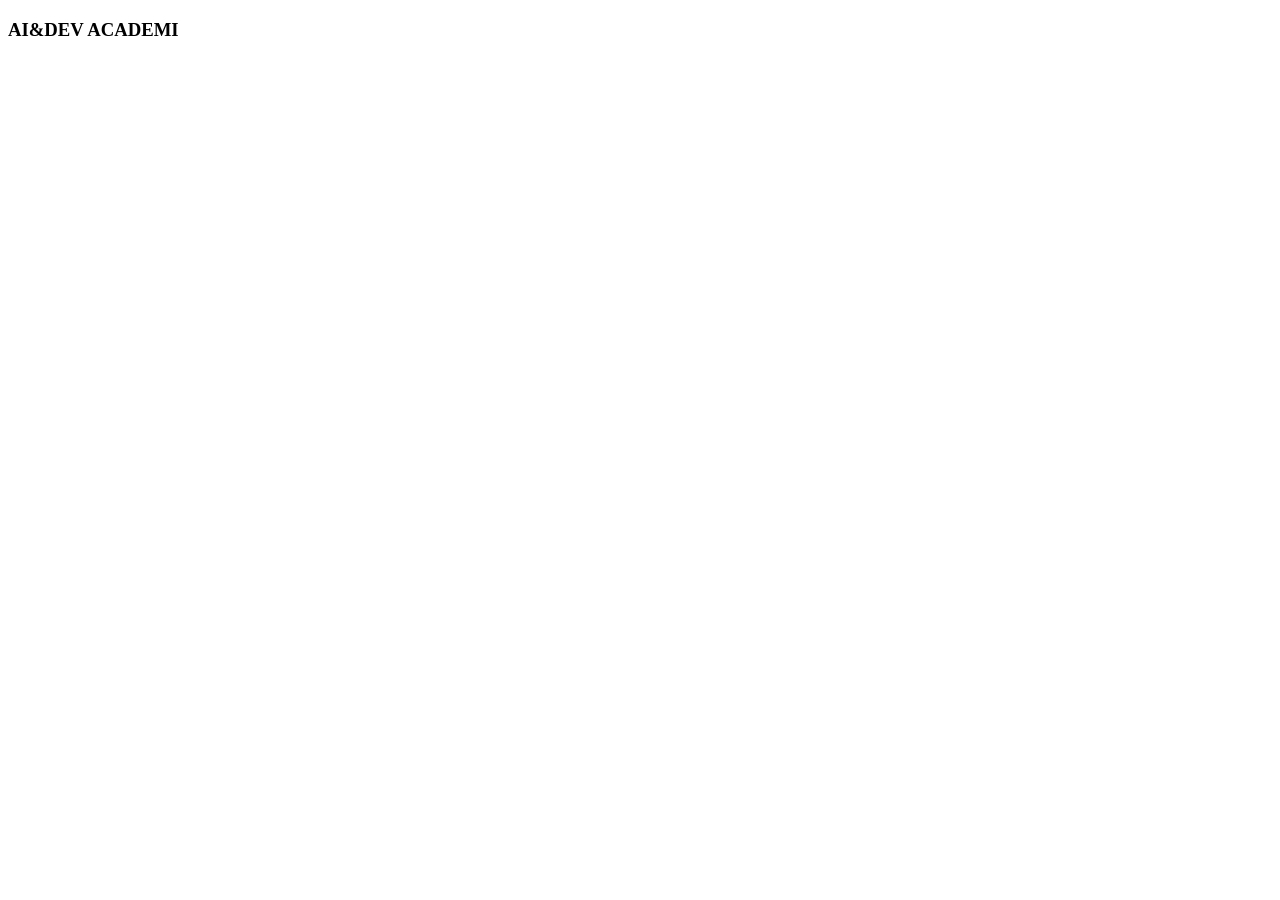
==== index.html @ f65b715d "version initial" ====
<!DOCTYPE html>
<html lang="fr">
<head>
    <meta charset="UTF-8">
    <meta name="viewport" content="width=device-width, initial-scale=1.0">
    <title>mickael</title>
</head>
<body>
    <h3>AI&DEV ACADEMI</h3>
    
</body>
</html>
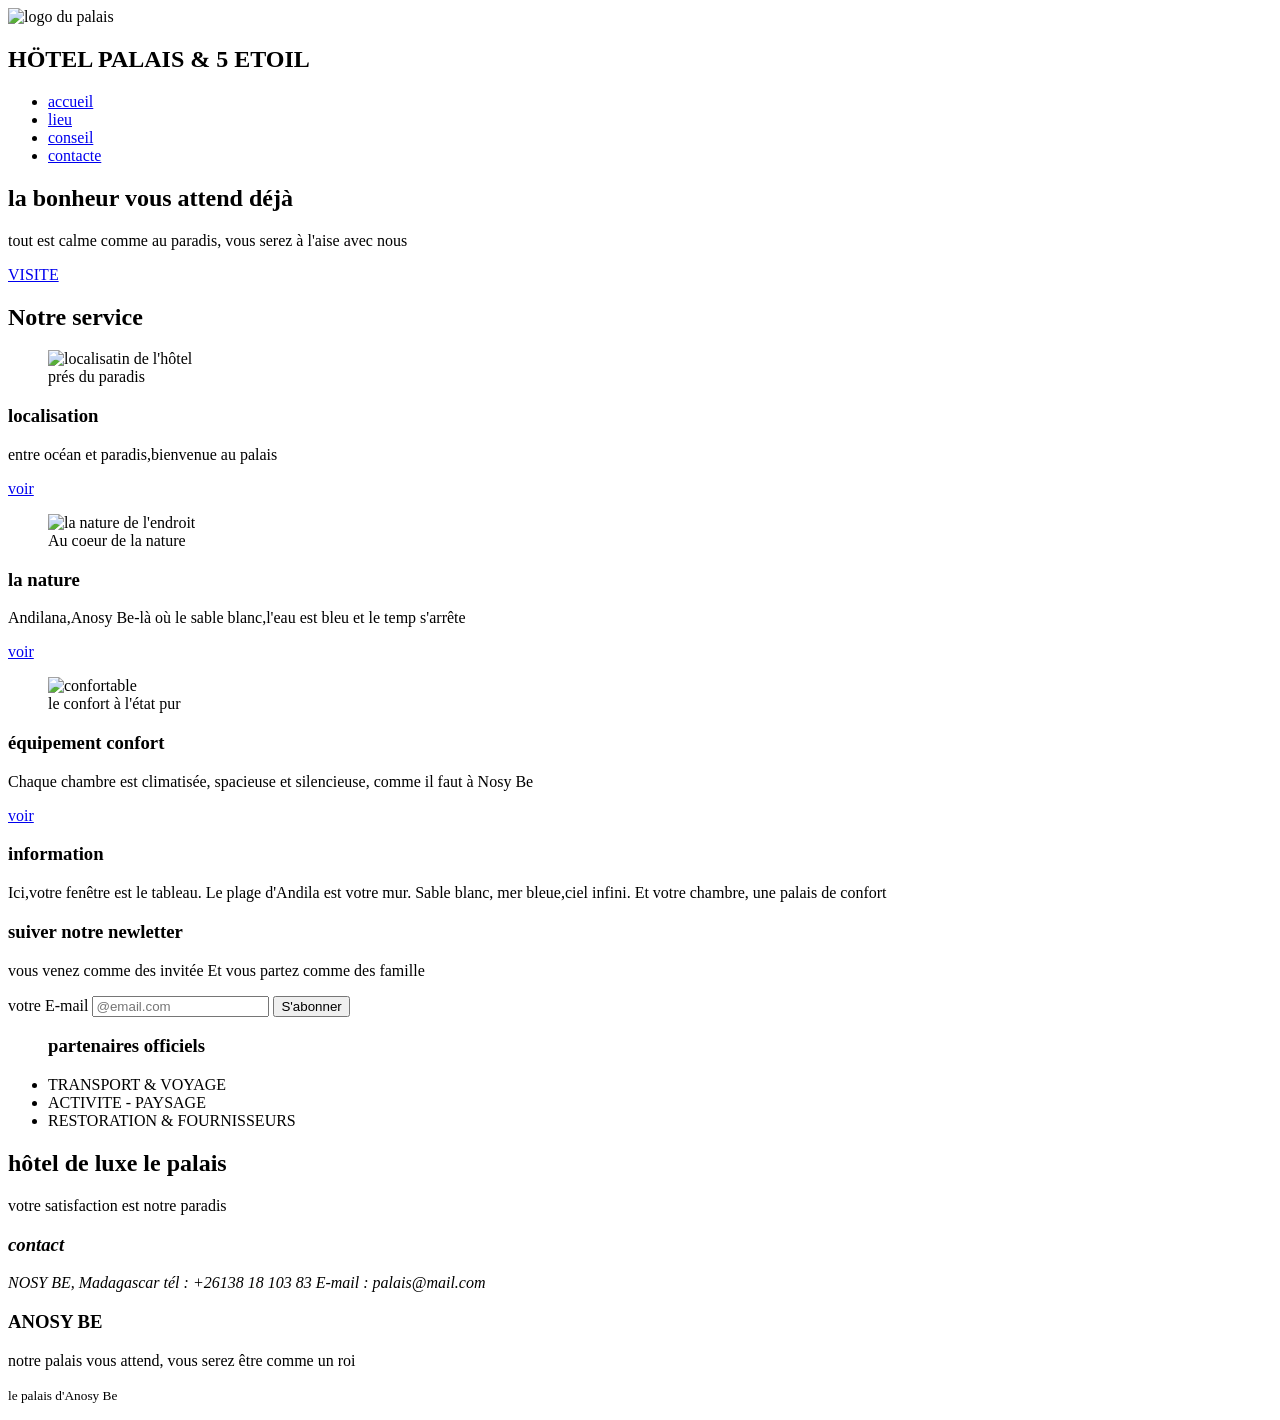
==== commit 3dc21a5b: "refonte projet" ====
--- a/index.html
+++ b/index.html
@@ -3,10 +3,175 @@
 <head>
     <meta charset="UTF-8">
     <meta name="viewport" content="width=device-width, initial-scale=1.0">
-    <title>mickael</title>
+
+    <title>hôtel de luxe</title>
 </head>
+
 <body>
-    <h3>AI&DEV ACADEMI</h3>
+
+    </head>
+
+  <link rel="stylesheet" href="hôtel.css">
+
+    <header class="entete">
+        <div class="identite">
+          <img src="c:\Users\ONIFRA ANTSIRABE\Pictures\logo du palais.jpg" 
+          alt="logo du palais"> 
+          
+          <div>
+            <h2>HÖTEL PALAIS & 5 ETOIL</h2>
+          </div>
+        </div>
+
+        <nav aria-label="navigation principale">
+            <ul>
+                <li><a href="#accueil">accueil</a></li>
+                <li><a href="#lieu">lieu</a></li>
+                <li><a href="conseils">conseil</a></li>
+                <li><a href="#contacte">contacte</a></li>
+            </ul>
+        </nav>
+    </header>
+
+    <main>
+
+        <section id="accueil" class="banniere">
+            <div class="texte banniere">
+                <h1>la bonheur vous attend déjà</h1>
+
+                <p>
+                    tout est calme comme au paradis,
+                    vous serez à l'aise avec nous
+                </p>
+
+                <a href="destination" class="button">
+                   VISITE
+                </a>
+            </div>
+        </section>
+
+        <div class="contenu">
+
+            <section id="lieu" lieu="lieu">
+                <h2>Notre service</h2>
+
+                <div class="carte">
+
+                    <article class="carte">
+                        <figure>
+                            <img src="c:\Users\ONIFRA ANTSIRABE\Pictures\l'endroit.jpg" 
+                            alt="localisatin de l'hôtel">
+                            <figcaption>prés du paradis</figcaption>
+                        </figure>
+
+                        <h3>localisation</h3>
+                        <p> entre océan et paradis,bienvenue au palais  </p>
+                        <a href="#conseil">voir</a>
+                    </article>
+
+                    <article class="carte">
+                        <figure>
+                            <img src="c:\Users\ONIFRA ANTSIRABE\Pictures\nature.jpg"
+                             alt="la nature de l'endroit">
+                             <figcaption>Au coeur de la nature</figcaption>
+                        </figure>  
+
+                        <h3>la nature</h3>
+                        <p>
+                            Andilana,Anosy Be-là où le sable blanc,l'eau est bleu et le temp s'arrête
+                        </p>
+                        <a href="#conseil">voir</a>
+                    </article>
+
+                    <article class="carte">
+                        <figure>
+                            <img src="c:\Users\ONIFRA ANTSIRABE\Pictures\confortabe.jpg"
+                             alt="confortable">
+                             <figcaption>le confort à l'état pur</figcaption>
+                        </figure>
+
+                        <h3>équipement confort</h3>
+                        <p>
+                            Chaque chambre est climatisée, spacieuse et silencieuse,
+                            comme il faut à Nosy Be
+                        </p>
+                        <a href="#conseil">voir</a>
+                    </article>
+                   
+
+                </div>
+            </section>
+
+            <aside class="barre-laterale">
+
+                <section id="conseil" class="enadre">
+                    <h3>information</h3>
+                    <p>
+                        Ici,votre fenêtre est le tableau.
+                        Le plage d'Andila est votre mur.
+                        Sable blanc, mer bleue,ciel infini.
+                        Et votre chambre, une palais de confort
+                    </p>
+                </section>
+
+                <section class="encadre newletter">
+                    <h3>suiver notre newletter</h3>
+                    <p>
+                        vous venez comme des invitée Et
+                        vous partez comme des famille
+                    </p>
+
+                    <form action="#" method="post">
+                        <label for="email">votre E-mail</label>
+                        <input type="email" id="email=" name="email"
+                                placeholder="@email.com">
+                        <button type="submit">S'abonner</button>
+                    </form>
+                </section>
+                
+               <section class="encadre">
+                  <ul>
+                    <h3>partenaires officiels</h3>
+                      <li>TRANSPORT & VOYAGE</li>
+                      <li>ACTIVITE - PAYSAGE</li>
+                      <li>RESTORATION & FOURNISSEURS</li>
+                  </ul>
+               </section>
+
+            </aside>
+        </div>
+
+    </main>
+
+    <footer class="pied de page">
+        <div class="colonnes-pied">
+
+            <section id="apropo">
+                <h2>hôtel de luxe le palais</h2>
+                     <p>
+                        votre satisfaction est notre paradis
+                     </p>
+          </section>
+                     <address id="contact">
+                        <h3>contact</h3>
+                        NOSY BE, Madagascar
+                        tél : +26138 18 103 83 
+                        E-mail : palais@mail.com
+                     </address>
+
+              <section>
+                <h3>ANOSY BE </h3>
+                <p>notre palais vous attend, vous serez être comme un roi </p>
+              </section>
+
+        </div>
+            <p class="copyright">
+                <small>
+                    le palais d'Anosy Be
+                </small>
+
+            </p>
+    </footer>
     
 </body>
 </html>
